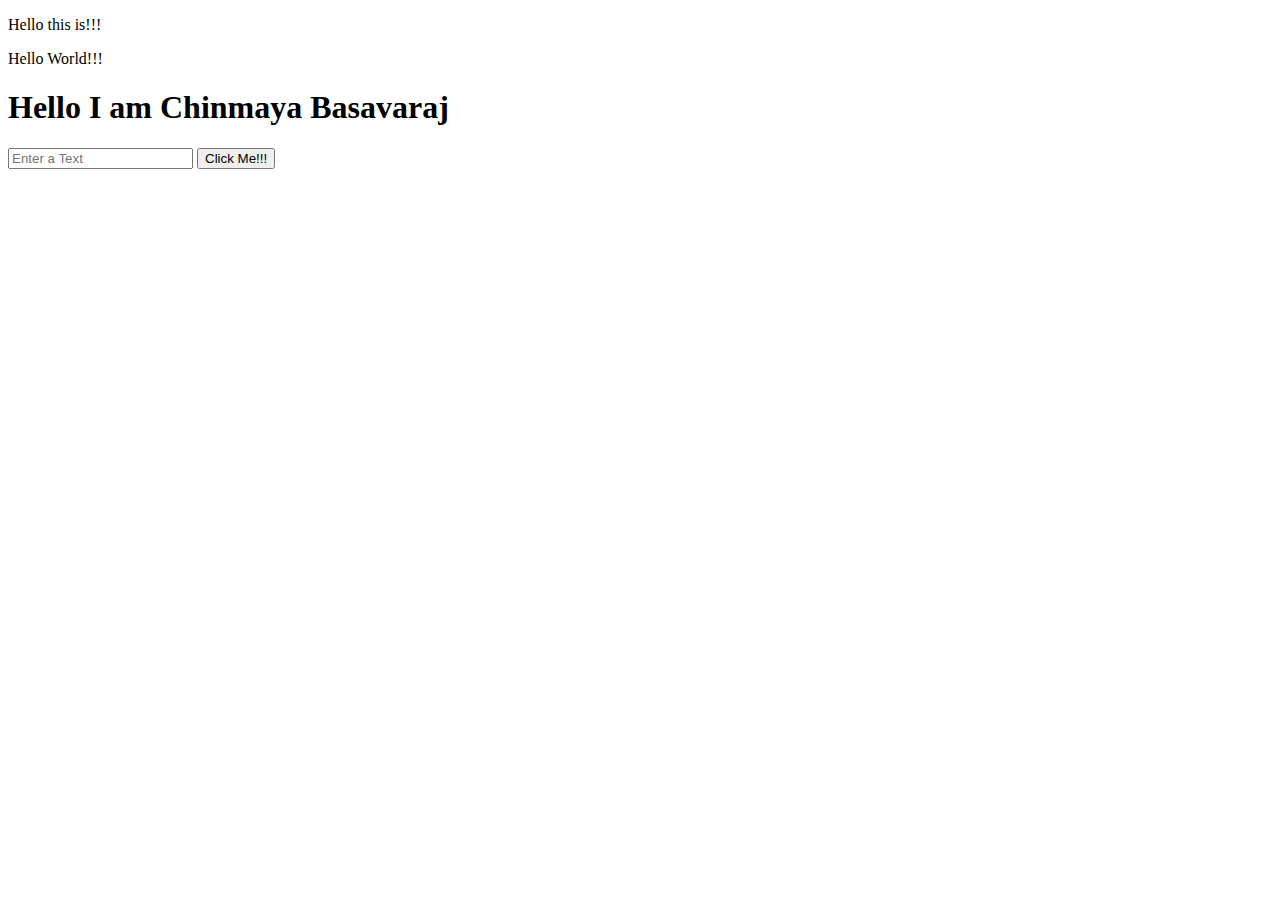
==== 06webbasics/index.html @ 30ae8e05 "Javascript" ====
<!DOCTYPE html>
<html lang="en">
<head>
    <meta charset="UTF-8">
    <meta name="viewport" content="width=device-width, initial-scale=1.0">
    <title>Document</title>
</head>
<body>
    <p>Hello this is!!!</p>
    <p id="first">Hello World!!!</p>
    <h1>Hello I am Chinmaya Basavaraj</h1>

    <input type="text" id="myForm" placeholder="Enter a Text">
    <button onClick='Validation()'>Click Me!!!</button>
    <script src="validation.js"></script>
</body>
</html>
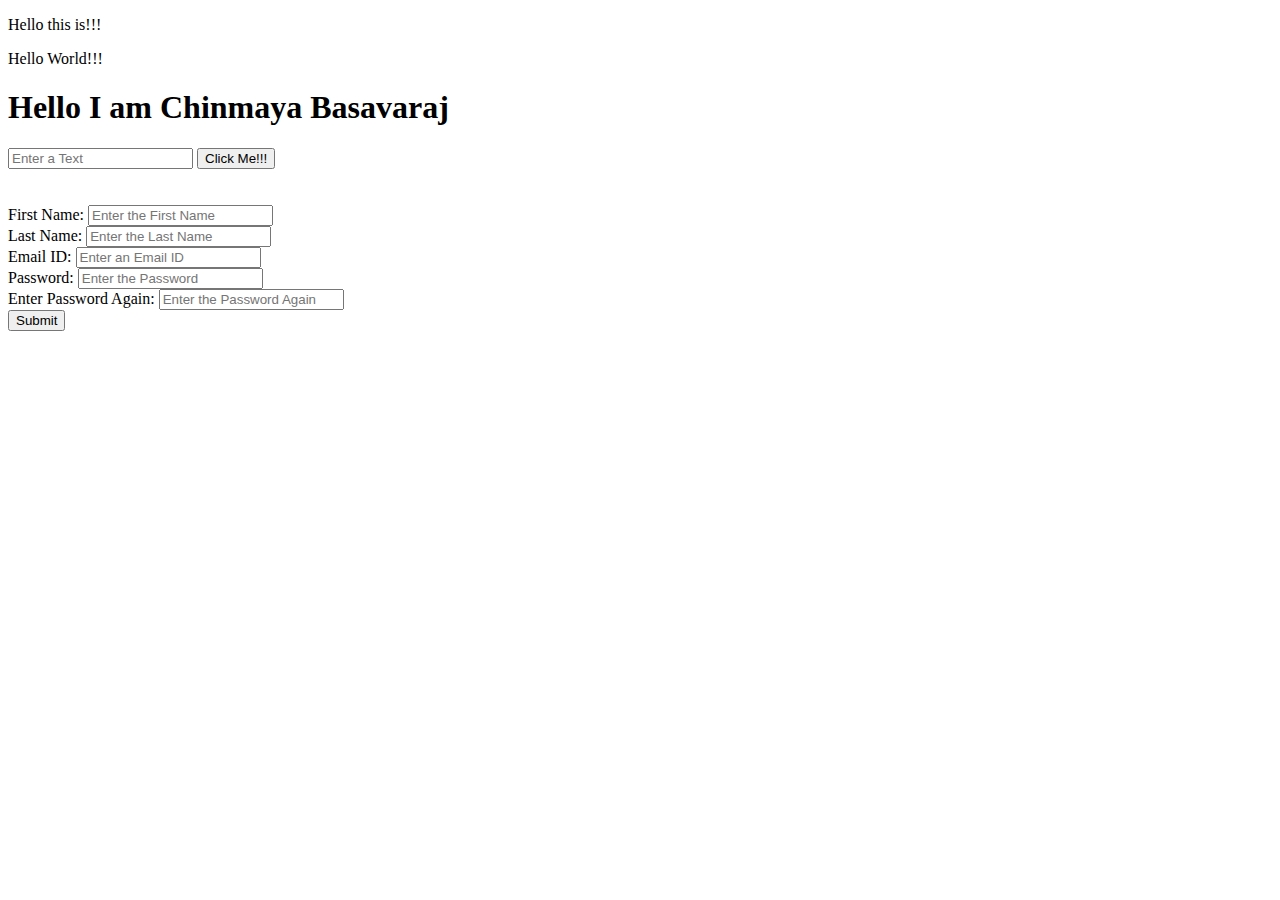
==== commit 7992e4eb: "project,storage,Json,classes,inheritanceandoverride" ====
--- a/06webbasics/index.html
+++ b/06webbasics/index.html
@@ -12,6 +12,30 @@
 
     <input type="text" id="myForm" placeholder="Enter a Text">
     <button onClick='Validation()'>Click Me!!!</button>
-    <script src="validation.js"></script>
+<br>
+<br>
+<br>
+
+    <form class="myForm">
+        <label for="FirstName">First Name:</label>
+        <input type="text" name="FirstName" placeholder="Enter the First Name" >
+        <br>
+        <label for="LastName">Last Name:</label>
+        <input type="text" name="LastName" placeholder="Enter the Last Name" >
+        <br>
+        <label for="email">Email ID:</label>
+        <input type="email"name="email" placeholder="Enter an Email ID">
+        <br>
+        <label for="password">Password:</label>
+        <input type="password" name="password" placeholder="Enter the Password">
+        <br>
+        <label for="repassword">Enter Password Again:</label>
+        <input type="password" name="repassword" placeholder="Enter the Password Again">
+        <br>
+        <button type="submit">Submit</button>
+    </form>
+
+
+    <script src="handlejson.js"></script>
 </body>
 </html>